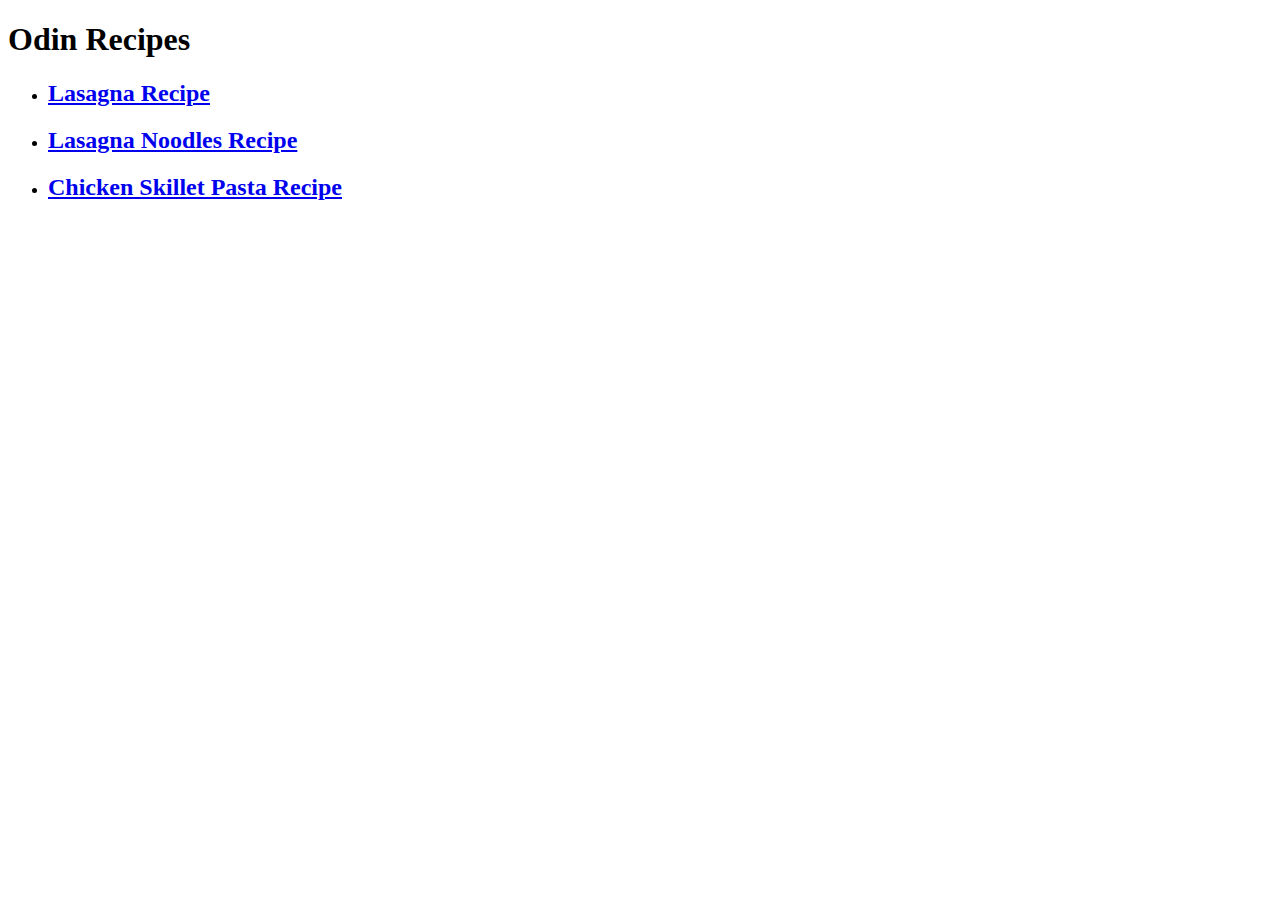
==== index.html @ d45b608d "Add CSS file and link to all pages" ====
<!DOCTYPE html>
<html lang="en">
<head>
    <meta charset="UTF-8">
    <link rel="stylesheet" href="css/style.css">  
    <title>Recipe Website</title>
</head>
<body>
    <h1>Odin Recipes</h1>
    <ul>
        <li><h2><a href="./recipes/lasagna.html">Lasagna Recipe</a></h2></li>
        <li><h2><a href="./recipes/lasagna-noodles.html">Lasagna Noodles Recipe</a></h2></li>
        <li><h2><a href="./recipes/chicken-skillet-pasta.html">Chicken Skillet Pasta Recipe</a></h2></li>
    </ul>
</body>
</html>
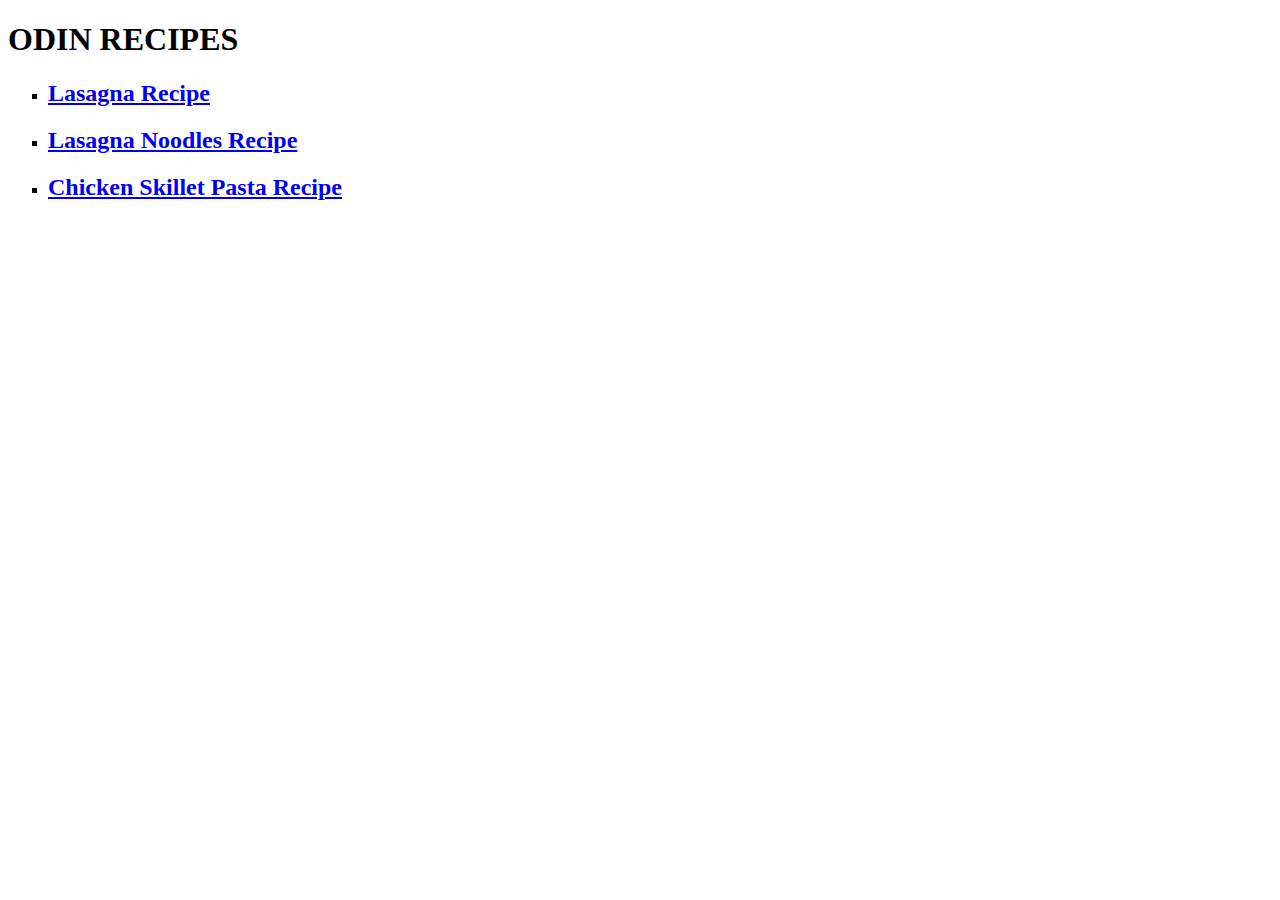
==== commit 4f6aa824: "Change link design" ====
--- a/index.html
+++ b/index.html
@@ -6,11 +6,11 @@
     <title>Recipe Website</title>
 </head>
 <body>
-    <h1>Odin Recipes</h1>
+    <h1>ODIN RECIPES</h1>
     <ul>
-        <li><h2><a href="./recipes/lasagna.html">Lasagna Recipe</a></h2></li>
-        <li><h2><a href="./recipes/lasagna-noodles.html">Lasagna Noodles Recipe</a></h2></li>
-        <li><h2><a href="./recipes/chicken-skillet-pasta.html">Chicken Skillet Pasta Recipe</a></h2></li>
+        <li type="square"><h2><a href="./recipes/lasagna.html">Lasagna Recipe</a></h2></li>
+        <li type="square"><h2><a href="./recipes/lasagna-noodles.html">Lasagna Noodles Recipe</a></h2></li>
+        <li type="square"><h2><a href="./recipes/chicken-skillet-pasta.html">Chicken Skillet Pasta Recipe</a></h2></li>
     </ul>
 </body>
 </html>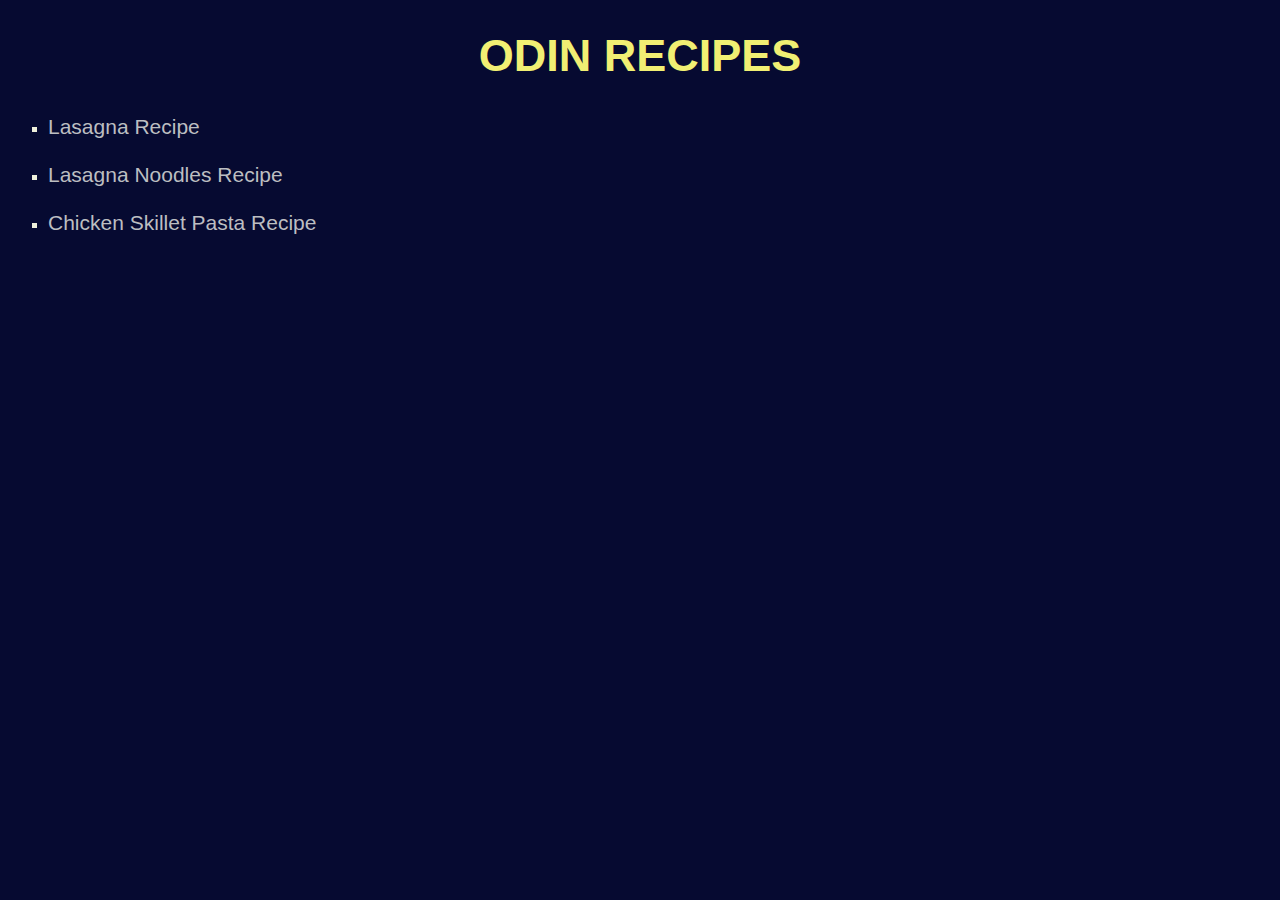
==== commit f4ec295e: "Merge CSS files into one" ====
--- a/index.html
+++ b/index.html
@@ -2,15 +2,15 @@
 <html lang="en">
 <head>
     <meta charset="UTF-8">
-    <link rel="stylesheet" href="css/style.css">  
+    <link rel="stylesheet" href="css/styles.css">  
     <title>Recipe Website</title>
 </head>
-<body>
-    <h1>ODIN RECIPES</h1>
-    <ul>
-        <li type="square"><h2><a href="./recipes/lasagna.html">Lasagna Recipe</a></h2></li>
-        <li type="square"><h2><a href="./recipes/lasagna-noodles.html">Lasagna Noodles Recipe</a></h2></li>
-        <li type="square"><h2><a href="./recipes/chicken-skillet-pasta.html">Chicken Skillet Pasta Recipe</a></h2></li>
+<body class="index">
+    <h1 class="index-h1">ODIN RECIPES</h1>
+    <ul class="index-ul">
+        <li type="square" class="index-li"><h2 class="index-h2"><a href="./recipes/lasagna.html" class="index-a">Lasagna Recipe</a></h2></li>
+        <li type="square" class="index-li"><h2 class="index-h2"><a href="./recipes/lasagna-noodles.html" class="index-a">Lasagna Noodles Recipe</a></h2></li>
+        <li type="square" class="index-li"><h2 class="index-h2"><a href="./recipes/chicken-skillet-pasta.html" class="index-a">Chicken Skillet Pasta Recipe</a></h2></li>
     </ul>
 </body>
 </html>--- a/css/styles.css
+++ b/css/styles.css
@@ -0,0 +1,51 @@
+body {
+    font-family: Helvetica, sans-serif;
+}
+body.index {
+    background-color: rgb(6, 10, 49);
+}
+body.recipe {
+    background-color: rgb(241, 239, 115);
+}
+
+h1 {
+    text-align: center;
+}
+h1.index-h1 {
+    color: rgb(241, 239, 115);
+    font-weight: 800;
+    font-size: 45px;
+}
+h1.recipe-h1 {
+    font-size: 40px;
+}
+h1.recipe-h1, h2.recipe-h2 {
+    color: rgb(10, 18, 95);
+}
+
+li.index-li {
+    color: rgb(238, 240, 219);
+}
+li.recipe-li {
+    color: rgb(40, 42, 46);
+}
+
+a.index-a {
+    color: rgb(188, 190, 193);
+    font-size: 21px;
+    text-decoration: none;
+    font-weight: 400;
+}
+a.recipe-a {
+    color: rgb(30, 31, 32);
+}
+
+p.recipe-p {
+    color: rgb(40, 42, 46);
+}
+
+img.recipe-img {
+    display: block;
+    margin-left: auto;
+    margin-right: auto;
+  }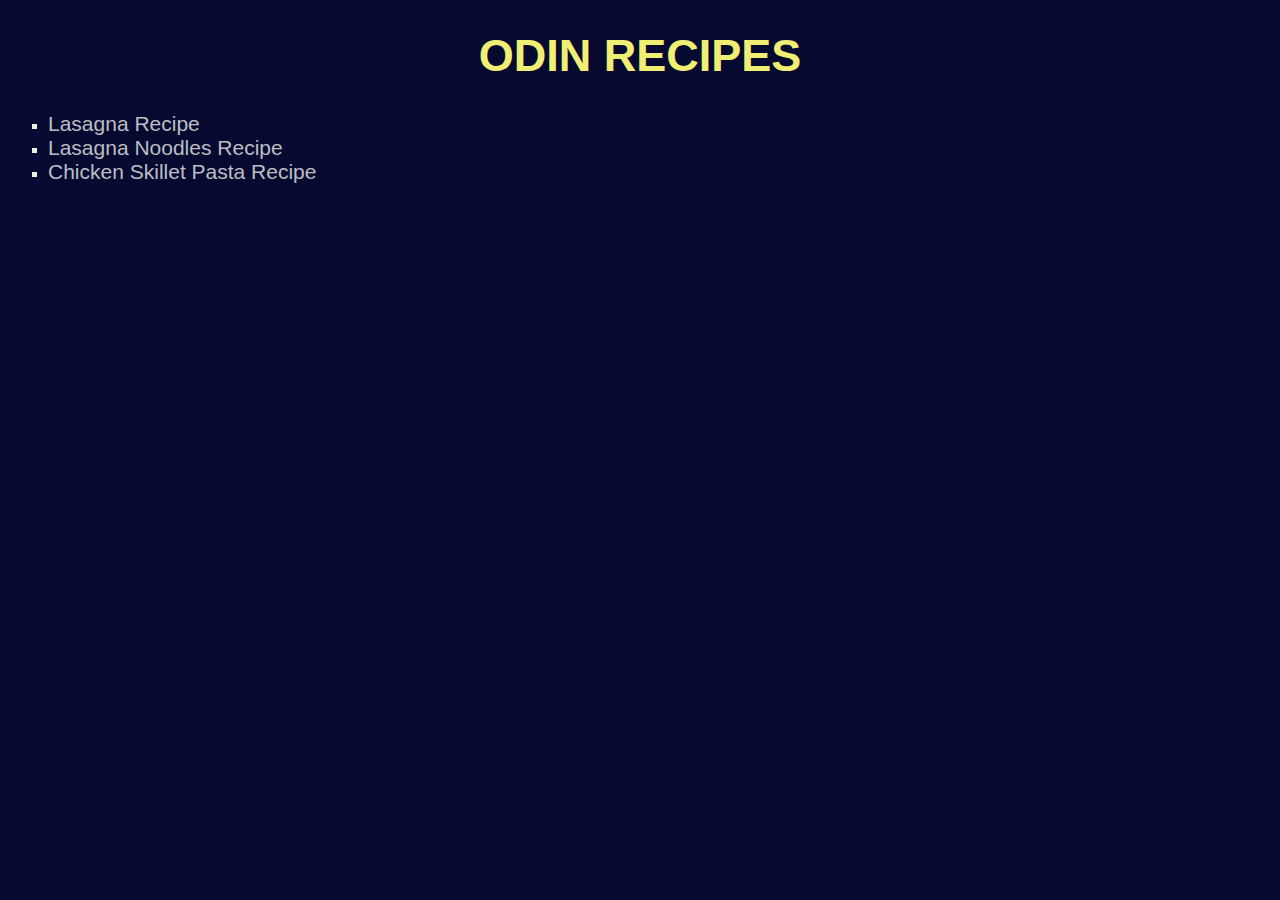
==== commit 3b12c215: "Remove unnecessary <h2> tag in links" ====
--- a/index.html
+++ b/index.html
@@ -8,9 +8,9 @@
 <body class="index">
     <h1 class="index-h1">ODIN RECIPES</h1>
     <ul class="index-ul">
-        <li type="square" class="index-li"><h2 class="index-h2"><a href="./recipes/lasagna.html" class="index-a">Lasagna Recipe</a></h2></li>
-        <li type="square" class="index-li"><h2 class="index-h2"><a href="./recipes/lasagna-noodles.html" class="index-a">Lasagna Noodles Recipe</a></h2></li>
-        <li type="square" class="index-li"><h2 class="index-h2"><a href="./recipes/chicken-skillet-pasta.html" class="index-a">Chicken Skillet Pasta Recipe</a></h2></li>
+        <li type="square" class="index-li"><a href="./recipes/lasagna.html" class="index-a">Lasagna Recipe</a></li>
+        <li type="square" class="index-li"><a href="./recipes/lasagna-noodles.html" class="index-a">Lasagna Noodles Recipe</a></li>
+        <li type="square" class="index-li"><a href="./recipes/chicken-skillet-pasta.html" class="index-a">Chicken Skillet Pasta Recipe</a></li>
     </ul>
 </body>
 </html>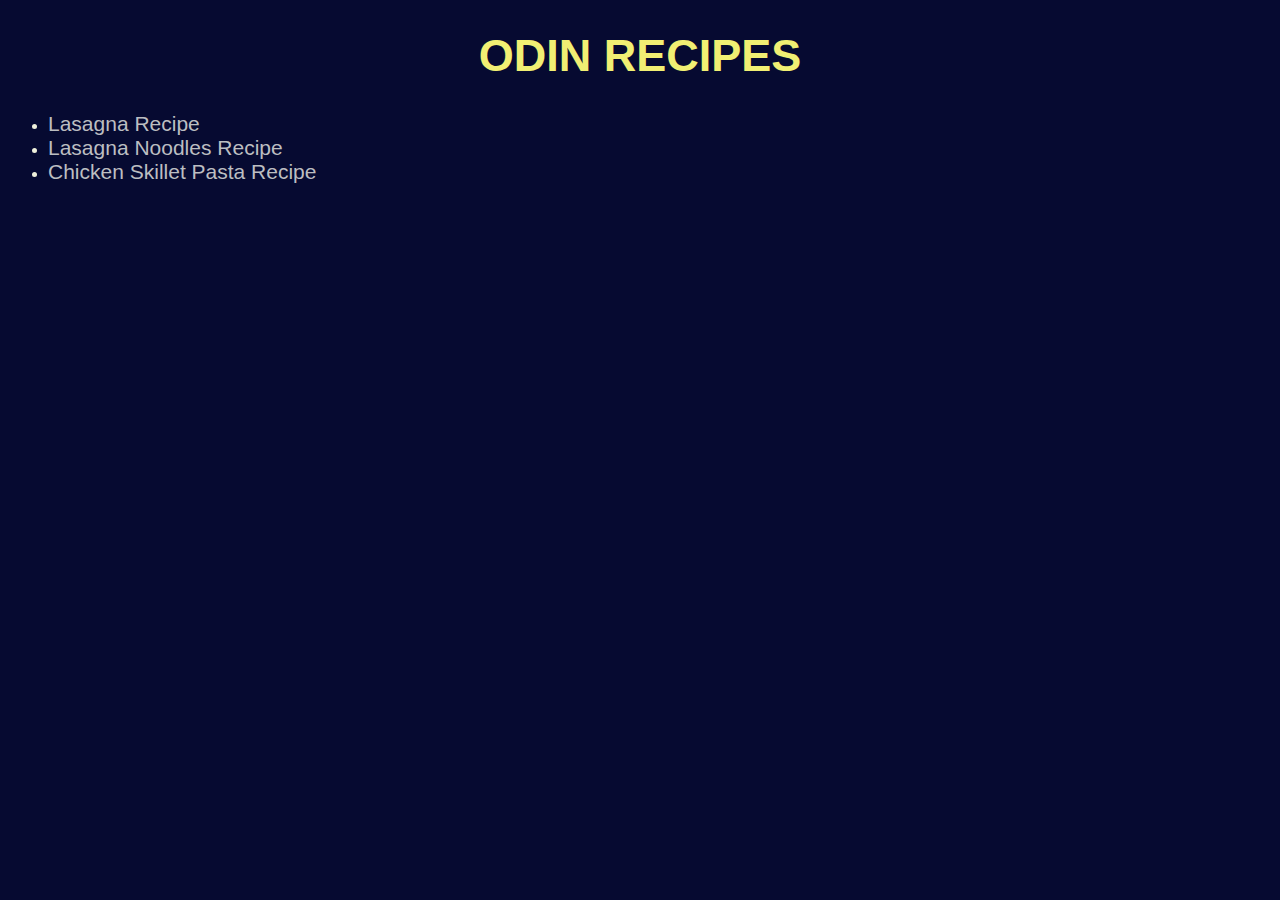
==== commit 4d00f59e: "Remove type attribute from list items" ====
--- a/index.html
+++ b/index.html
@@ -8,9 +8,9 @@
 <body class="index">
     <h1 class="index-h1">ODIN RECIPES</h1>
     <ul class="index-ul">
-        <li type="square" class="index-li"><a href="./recipes/lasagna.html" class="index-a">Lasagna Recipe</a></li>
-        <li type="square" class="index-li"><a href="./recipes/lasagna-noodles.html" class="index-a">Lasagna Noodles Recipe</a></li>
-        <li type="square" class="index-li"><a href="./recipes/chicken-skillet-pasta.html" class="index-a">Chicken Skillet Pasta Recipe</a></li>
+        <li class="index-li"><a href="./recipes/lasagna.html" class="index-a">Lasagna Recipe</a></li>
+        <li class="index-li"><a href="./recipes/lasagna-noodles.html" class="index-a">Lasagna Noodles Recipe</a></li>
+        <li class="index-li"><a href="./recipes/chicken-skillet-pasta.html" class="index-a">Chicken Skillet Pasta Recipe</a></li>
     </ul>
 </body>
 </html>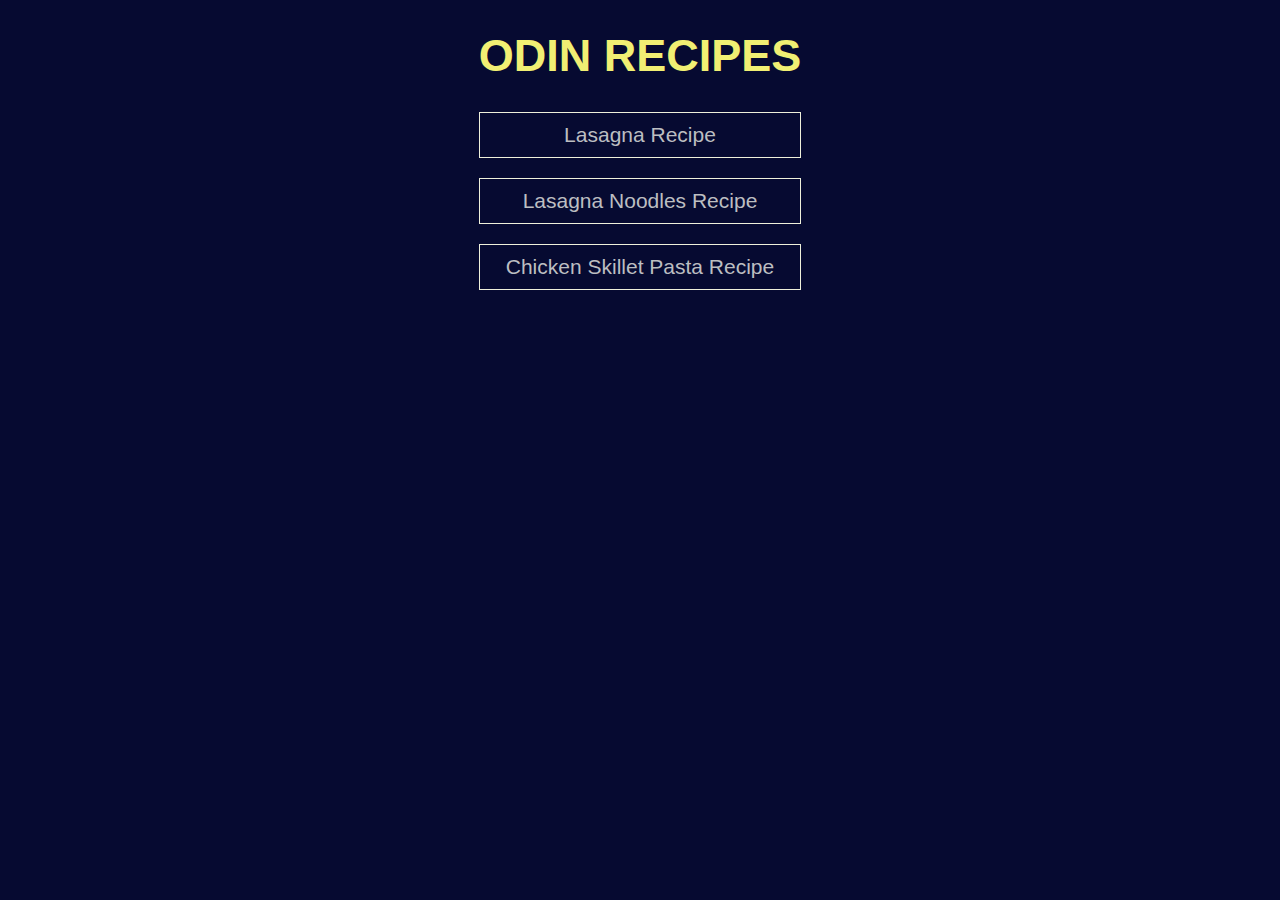
==== commit 541a5f60: "Style links as buttons" ====
--- a/index.html
+++ b/index.html
@@ -7,10 +7,12 @@
 </head>
 <body class="index">
     <h1 class="index-h1">ODIN RECIPES</h1>
-    <ul class="index-ul">
-        <li class="index-li"><a href="./recipes/lasagna.html" class="index-a">Lasagna Recipe</a></li>
-        <li class="index-li"><a href="./recipes/lasagna-noodles.html" class="index-a">Lasagna Noodles Recipe</a></li>
-        <li class="index-li"><a href="./recipes/chicken-skillet-pasta.html" class="index-a">Chicken Skillet Pasta Recipe</a></li>
-    </ul>
+    <div class="index-recipes">
+        <ul class="index-ul">
+            <li class="index-li"><a href="./recipes/lasagna.html" class="index-a">Lasagna Recipe</a></li>
+            <li class="index-li"><a href="./recipes/lasagna-noodles.html" class="index-a">Lasagna Noodles Recipe</a></li>
+            <li class="index-li"><a href="./recipes/chicken-skillet-pasta.html" class="index-a">Chicken Skillet Pasta Recipe</a></li>
+        </ul>
+    </div>
 </body>
 </html>--- a/css/styles.css
+++ b/css/styles.css
@@ -3,6 +3,7 @@
 }
 body.index {
     background-color: rgb(6, 10, 49);
+    margin: 0;
 }
 body.recipe {
     background-color: rgb(241, 239, 115);
@@ -23,8 +24,17 @@
     color: rgb(10, 18, 95);
 }
 
+ul.index-ul {
+    text-align: center;
+    margin: 0;
+    padding: 0;
+}
+
 li.index-li {
-    color: rgb(238, 240, 219);
+    list-style: none;
+    width: 25%;
+    margin: 0 auto 20px auto;
+    border: 1px solid rgb(238, 240, 219);
 }
 li.recipe-li {
     color: rgb(40, 42, 46);
@@ -35,6 +45,8 @@
     font-size: 21px;
     text-decoration: none;
     font-weight: 400;
+    display: block;
+    padding: 10px;
 }
 a.recipe-a {
     color: rgb(30, 31, 32);
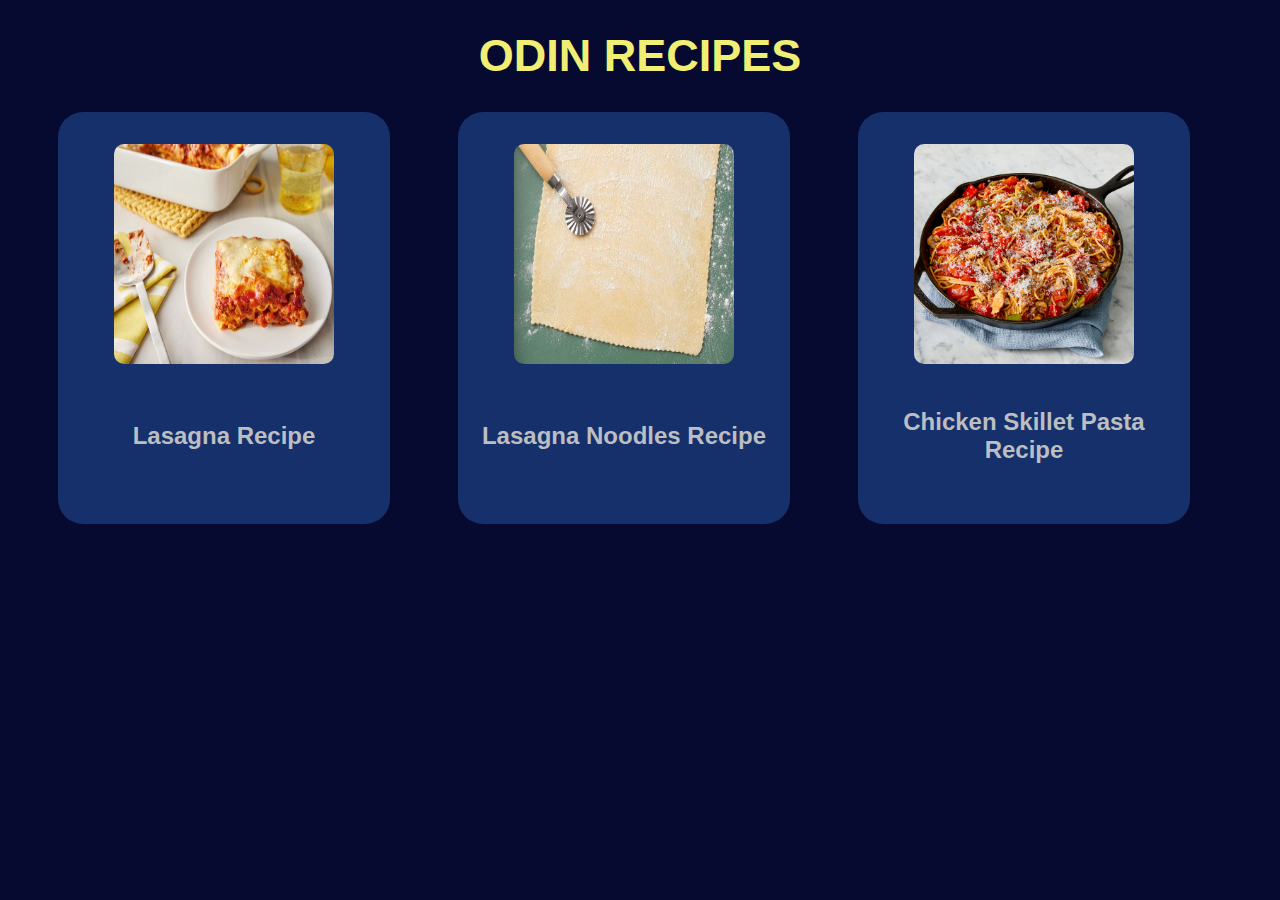
==== commit 1ff09c38: "Change link display on homepage into cards" ====
--- a/index.html
+++ b/index.html
@@ -7,12 +7,27 @@
 </head>
 <body class="index">
     <h1 class="index-h1">ODIN RECIPES</h1>
+
     <div class="index-recipes">
-        <ul class="index-ul">
-            <li class="index-li"><a href="./recipes/lasagna.html" class="index-a">Lasagna Recipe</a></li>
-            <li class="index-li"><a href="./recipes/lasagna-noodles.html" class="index-a">Lasagna Noodles Recipe</a></li>
-            <li class="index-li"><a href="./recipes/chicken-skillet-pasta.html" class="index-a">Chicken Skillet Pasta Recipe</a></li>
-        </ul>
+        <div class="index-recipe">
+            <img src="./img/finished-lasagna.jpg" alt="Picture of lasagna" class="index-img">
+            <div class="index-recipe-title">
+                <a href="./recipes/lasagna.html" class="index-a">Lasagna Recipe</a>
+            </div>
+        </div>
+        <div class="index-recipe">
+            <img src="./img/lasagna-noodles.jpg" alt="Picture of lasagna noodles" class="index-img">
+            <div class="index-recipe-title">
+                <a href="./recipes/lasagna-noodles.html" class="index-a">Lasagna Noodles Recipe</a>
+            </div>
+        </div>
+        <div class="index-recipe">
+            <img src="./img/chicken-skillet-pasta.jpg" alt="Picture of chicken skillet pasta" class="index-img">
+            <div class="index-recipe-title">
+                <a href="./recipes/chicken-skillet-pasta.html" class="index-a">Chicken Skillet Pasta Recipe</a>
+            </div>
+        </div>    
+        
     </div>
 </body>
 </html>--- a/css/styles.css
+++ b/css/styles.css
@@ -1,63 +1,94 @@
 body {
     font-family: Helvetica, sans-serif;
 }
-body.index {
+
+.index {
     background-color: rgb(6, 10, 49);
     margin: 0;
 }
-body.recipe {
+
+.recipe {
     background-color: rgb(241, 239, 115);
 }
 
 h1 {
     text-align: center;
 }
-h1.index-h1 {
+
+.index-h1 {
     color: rgb(241, 239, 115);
     font-weight: 800;
     font-size: 45px;
 }
-h1.recipe-h1 {
+
+.recipe-h1 {
     font-size: 40px;
 }
-h1.recipe-h1, h2.recipe-h2 {
+
+.recipe-h1, .recipe-h2 {
     color: rgb(10, 18, 95);
 }
 
-ul.index-ul {
-    text-align: center;
-    margin: 0;
-    padding: 0;
-}
-
-li.index-li {
-    list-style: none;
-    width: 25%;
-    margin: 0 auto 20px auto;
-    border: 1px solid rgb(238, 240, 219);
-}
-li.recipe-li {
+.recipe-li {
     color: rgb(40, 42, 46);
 }
 
-a.index-a {
+.index-a {
     color: rgb(188, 190, 193);
-    font-size: 21px;
+    font-size: 24px;
     text-decoration: none;
-    font-weight: 400;
+    font-weight: 700;
     display: block;
-    padding: 10px;
+    /* padding: 10px; */
 }
-a.recipe-a {
+
+.recipe-a {
     color: rgb(30, 31, 32);
 }
 
-p.recipe-p {
+.recipe-p {
     color: rgb(40, 42, 46);
 }
 
-img.recipe-img {
+.recipe-img {
     display: block;
     margin-left: auto;
     margin-right: auto;
-  }+}
+
+.index-recipes{
+    display: flex;
+    max-width: 1200px;
+    margin: 0 auto;
+    justify-content: space-around;
+    flex-wrap: wrap;
+}
+
+.index-recipe {
+    border-radius: 25px;
+    background-color: rgb(21, 48, 107);
+    width: 300px;
+    height: 380px;
+    display: flex;
+    flex-direction: column;
+    justify-content: center;
+    align-items: center;
+    margin-right: 32px;
+    margin-bottom: 32px;
+    padding: 16px;
+}
+
+.index-recipe .index-img{
+    margin-top: 16px;
+    max-width: 220px;
+    height: 220px;
+    border-radius: 10px;
+}
+
+.index-recipe .index-recipe-title {
+    text-align: center;
+    flex-grow: 1;
+    display: flex;
+    justify-content: center;
+    align-items: center;
+}